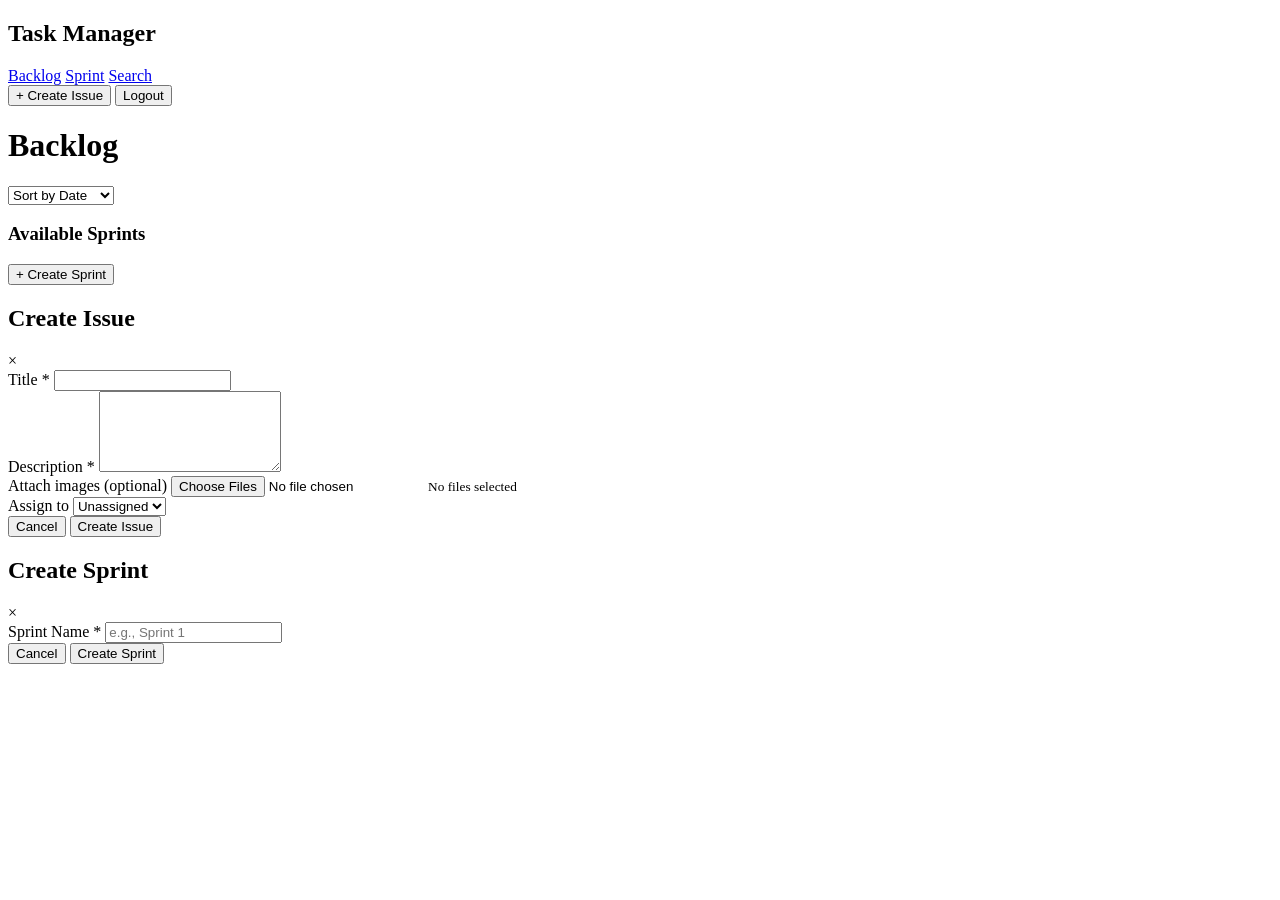
==== frontend/backlog.html @ 8ff76d1f "Add image attachments for issue descriptions and comments" ====
<!DOCTYPE html>
<html lang="en">
<head>
    <meta charset="UTF-8">
    <meta name="viewport" content="width=device-width, initial-scale=1.0">
    <title>Task Manager - Backlog</title>
    <link rel="stylesheet" href="/static/css/styles.css">
    <link rel="apple-touch-icon" sizes="180x180" href="/static/apple-touch-icon-180x180.png">
    <link rel="apple-touch-icon" sizes="167x167" href="/static/apple-touch-icon-167x167.png">
    <link rel="apple-touch-icon" sizes="152x152" href="/static/apple-touch-icon-152x152.png">
    <link rel="apple-touch-icon" sizes="120x120" href="/static/apple-touch-icon-120x120.png">
    <link rel="apple-touch-icon" href="/static/apple-touch-icon.png">
    <link rel="icon" type="image/png" sizes="32x32" href="/static/LatestAppIcon.png">
    <meta name="apple-mobile-web-app-title" content="Task Manager">
    <meta name="apple-mobile-web-app-capable" content="yes">
</head>
<body>
    <nav class="navbar">
        <div class="nav-content">
            <div class="nav-left">
                <h2>Task Manager</h2>
                <a href="/static/backlog.html" class="nav-link active">Backlog</a>
                <a href="/static/sprint.html" class="nav-link">Sprint</a>
                <a href="/static/search.html" class="nav-link">Search</a>
            </div>
            <div class="nav-right">
                <span id="currentUser" class="username"></span>
                <button id="createIssueBtn" class="btn btn-primary">+ Create Issue</button>
                <button id="logoutBtn" class="btn btn-secondary">Logout</button>
            </div>
        </div>
    </nav>

    <div class="container">
        <div class="page-header">
            <h1>Backlog</h1>
            <div class="controls">
                <select id="sortBy" class="select">
                    <option value="date">Sort by Date</option>
                    <option value="status">Sort by Status</option>
                </select>
            </div>
        </div>

        <div class="sprint-section">
            <div class="sprint-header">
                <h3>Available Sprints</h3>
                <button id="createSprintBtn" class="btn btn-secondary">+ Create Sprint</button>
            </div>
            <div id="sprintsList" class="sprints-list"></div>
        </div>

        <div id="issuesList" class="issues-list"></div>
    </div>

    <!-- Create Issue Modal -->
    <div id="createIssueModal" class="modal">
        <div class="modal-content">
            <div class="modal-header">
                <h2>Create Issue</h2>
                <span class="close">&times;</span>
            </div>
            <form id="createIssueForm">
                <div class="form-group">
                    <label for="issueTitle">Title *</label>
                    <input type="text" id="issueTitle" required>
                </div>
                <div class="form-group">
                    <label for="issueDescription">Description *</label>
                    <textarea id="issueDescription" rows="5" required></textarea>
                </div>
                <div class="form-group">
                    <label for="issueImages">Attach images (optional)</label>
                    <input type="file" id="issueImages" accept="image/*" multiple>
                    <small id="issueImagesLabel" class="file-name">No files selected</small>
                </div>
                <div class="form-group">
                    <label for="issueAssignedTo">Assign to</label>
                    <select id="issueAssignedTo">
                        <option value="">Unassigned</option>
                        <option value="Aaron">Aaron</option>
                        <option value="Claw">Claw</option>
                    </select>
                </div>
                <div class="modal-actions">
                    <button type="button" class="btn btn-secondary cancel-btn">Cancel</button>
                    <button type="submit" class="btn btn-primary">Create Issue</button>
                </div>
            </form>
        </div>
    </div>

    <!-- Create Sprint Modal -->
    <div id="createSprintModal" class="modal">
        <div class="modal-content">
            <div class="modal-header">
                <h2>Create Sprint</h2>
                <span class="close">&times;</span>
            </div>
            <form id="createSprintForm">
                <div class="form-group">
                    <label for="sprintName">Sprint Name *</label>
                    <input type="text" id="sprintName" placeholder="e.g., Sprint 1" required>
                </div>
                <div class="modal-actions">
                    <button type="button" class="btn btn-secondary cancel-sprint-btn">Cancel</button>
                    <button type="submit" class="btn btn-primary">Create Sprint</button>
                </div>
            </form>
        </div>
    </div>

    <script src="/static/js/backlog.js"></script>
</body>
</html>
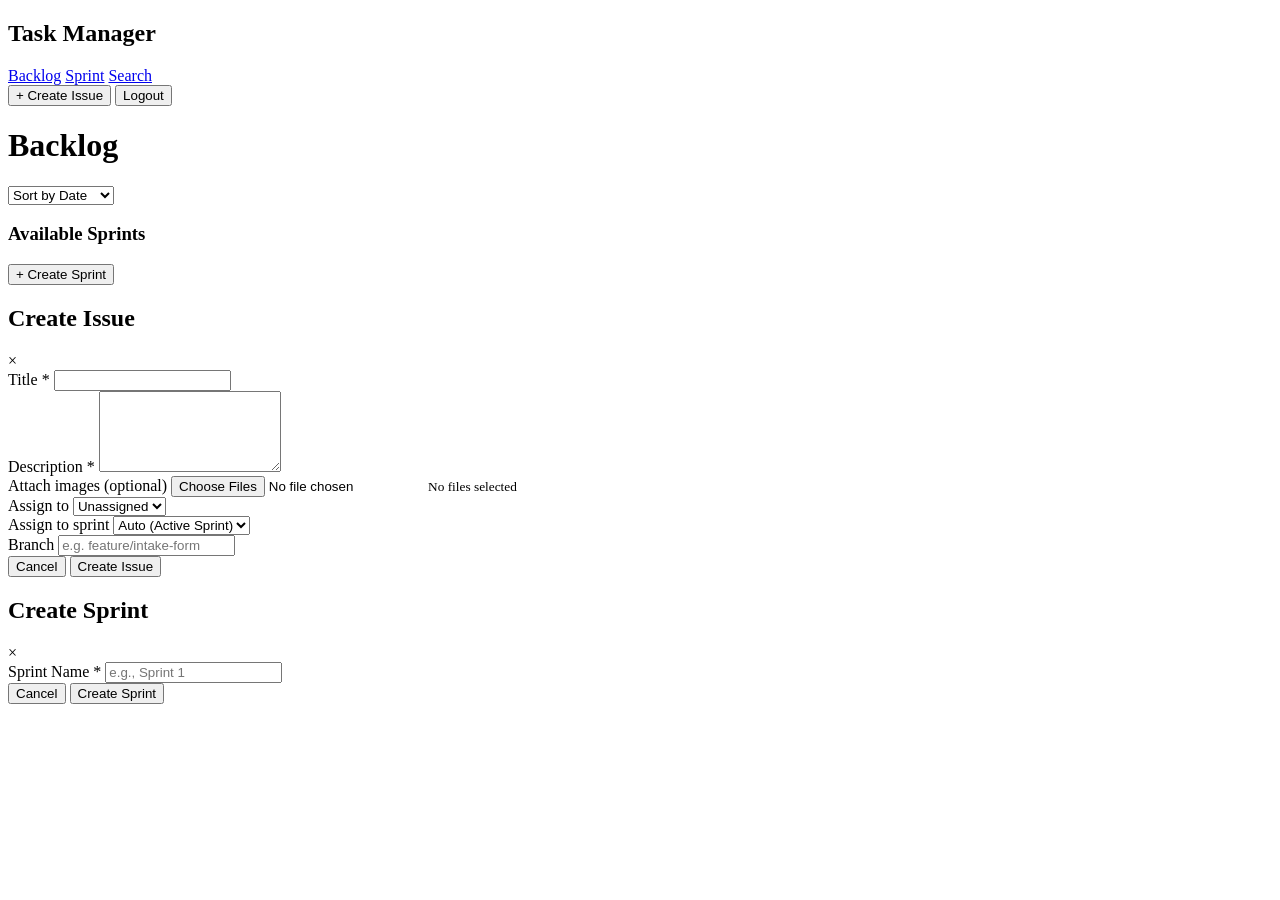
==== commit d1d1d193: "updates" ====
--- a/frontend/backlog.html
+++ b/frontend/backlog.html
@@ -82,6 +82,16 @@
                         <option value="Claw">Claw</option>
                     </select>
                 </div>
+                <div class="form-group">
+                    <label for="issueSprintId">Assign to sprint</label>
+                    <select id="issueSprintId">
+                        <option value="">Auto (Active Sprint)</option>
+                    </select>
+                </div>
+                <div class="form-group">
+                    <label for="issueBranch">Branch</label>
+                    <input type="text" id="issueBranch" placeholder="e.g. feature/intake-form">
+                </div>
                 <div class="modal-actions">
                     <button type="button" class="btn btn-secondary cancel-btn">Cancel</button>
                     <button type="submit" class="btn btn-primary">Create Issue</button>
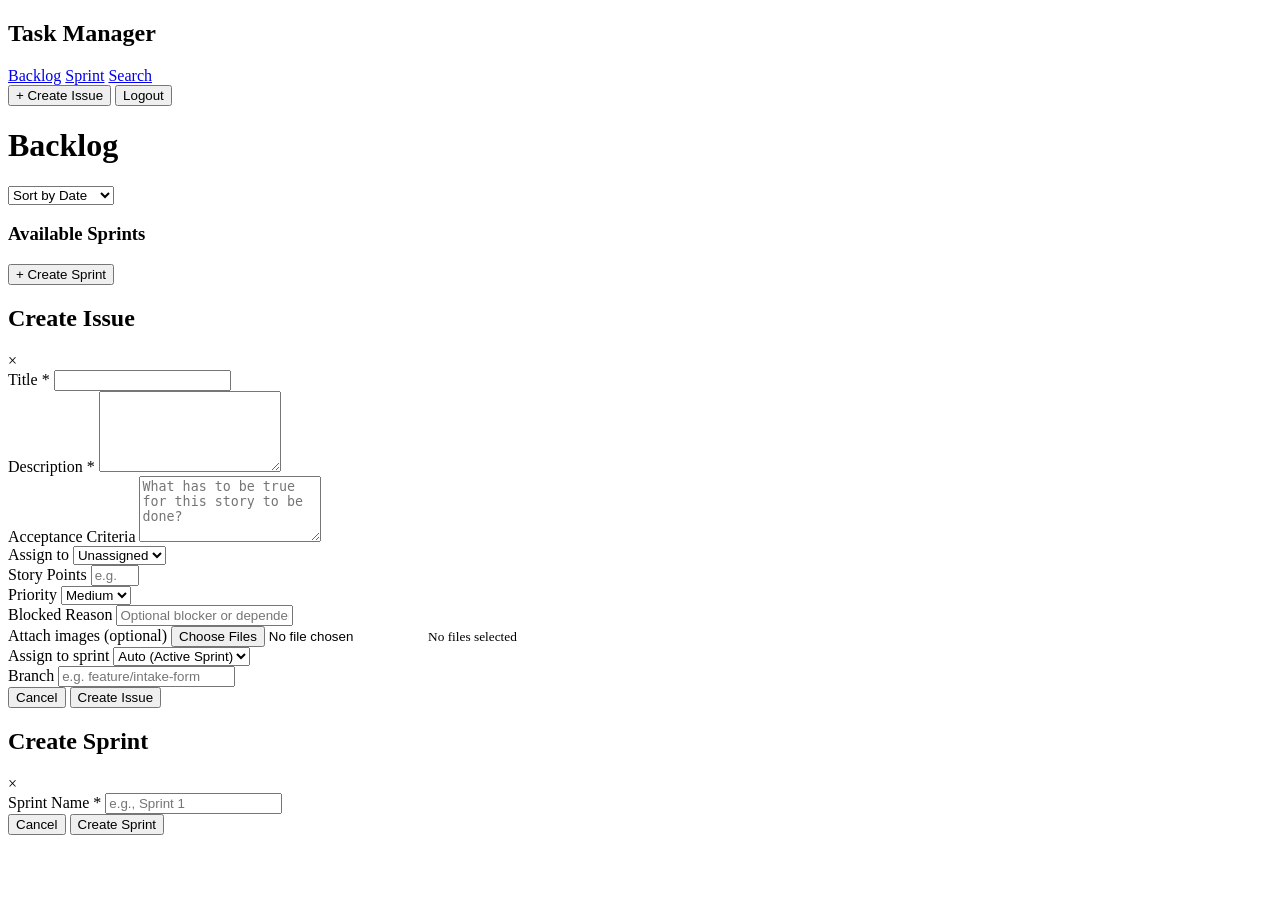
==== commit 846c579a: "Fix sprint retention and normalize TM identities" ====
--- a/frontend/backlog.html
+++ b/frontend/backlog.html
@@ -70,17 +70,44 @@
                     <textarea id="issueDescription" rows="5" required></textarea>
                 </div>
                 <div class="form-group">
+                    <label for="issueAcceptanceCriteria">Acceptance Criteria</label>
+                    <textarea id="issueAcceptanceCriteria" rows="4" placeholder="What has to be true for this story to be done?"></textarea>
+                </div>
+                <div class="form-row form-row-3">
+                    <div class="form-group">
+                        <label for="issueAssignedTo">Assign to</label>
+                        <select id="issueAssignedTo">
+                            <option value="">Unassigned</option>
+                            <option value="Dwight">Dwight</option>
+                            <option value="Jerry">Jerry</option>
+                            <option value="Resi">Resi</option>
+                            <option value="Druck">Druck</option>
+                            <option value="Aaron">Aaron</option>
+                            <option value="Taylor">Taylor</option>
+                        </select>
+                    </div>
+                    <div class="form-group">
+                        <label for="issueStoryPoints">Story Points</label>
+                        <input type="number" id="issueStoryPoints" min="1" max="21" placeholder="e.g. 3">
+                    </div>
+                    <div class="form-group">
+                        <label for="issuePriority">Priority</label>
+                        <select id="issuePriority">
+                            <option value="low">Low</option>
+                            <option value="medium" selected>Medium</option>
+                            <option value="high">High</option>
+                            <option value="critical">Critical</option>
+                        </select>
+                    </div>
+                </div>
+                <div class="form-group">
+                    <label for="issueBlockedReason">Blocked Reason</label>
+                    <input type="text" id="issueBlockedReason" placeholder="Optional blocker or dependency">
+                </div>
+                <div class="form-group">
                     <label for="issueImages">Attach images (optional)</label>
                     <input type="file" id="issueImages" accept="image/*" multiple>
                     <small id="issueImagesLabel" class="file-name">No files selected</small>
-                </div>
-                <div class="form-group">
-                    <label for="issueAssignedTo">Assign to</label>
-                    <select id="issueAssignedTo">
-                        <option value="">Unassigned</option>
-                        <option value="Aaron">Aaron</option>
-                        <option value="Claw">Claw</option>
-                    </select>
                 </div>
                 <div class="form-group">
                     <label for="issueSprintId">Assign to sprint</label>
@@ -120,6 +147,7 @@
         </div>
     </div>
 
+    <script src="/static/js/tm_shared.js"></script>
     <script src="/static/js/backlog.js"></script>
 </body>
 </html>
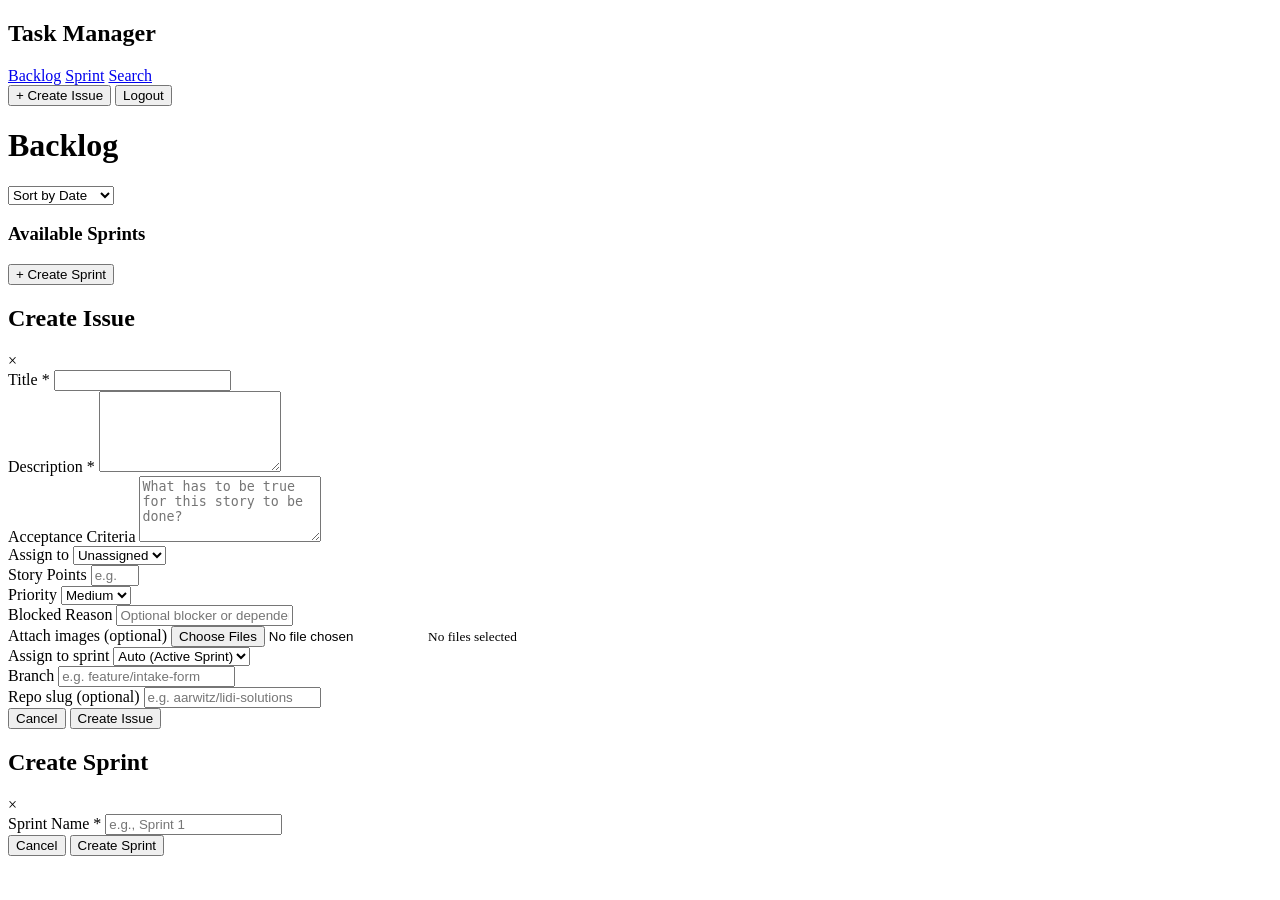
==== commit 04b4aabb: "fix(issues): store repo slug for branch links" ====
--- a/frontend/backlog.html
+++ b/frontend/backlog.html
@@ -119,6 +119,10 @@
                     <label for="issueBranch">Branch</label>
                     <input type="text" id="issueBranch" placeholder="e.g. feature/intake-form">
                 </div>
+                <div class="form-group">
+                    <label for="issueRepoSlug">Repo slug (optional)</label>
+                    <input type="text" id="issueRepoSlug" placeholder="e.g. aarwitz/lidi-solutions">
+                </div>
                 <div class="modal-actions">
                     <button type="button" class="btn btn-secondary cancel-btn">Cancel</button>
                     <button type="submit" class="btn btn-primary">Create Issue</button>
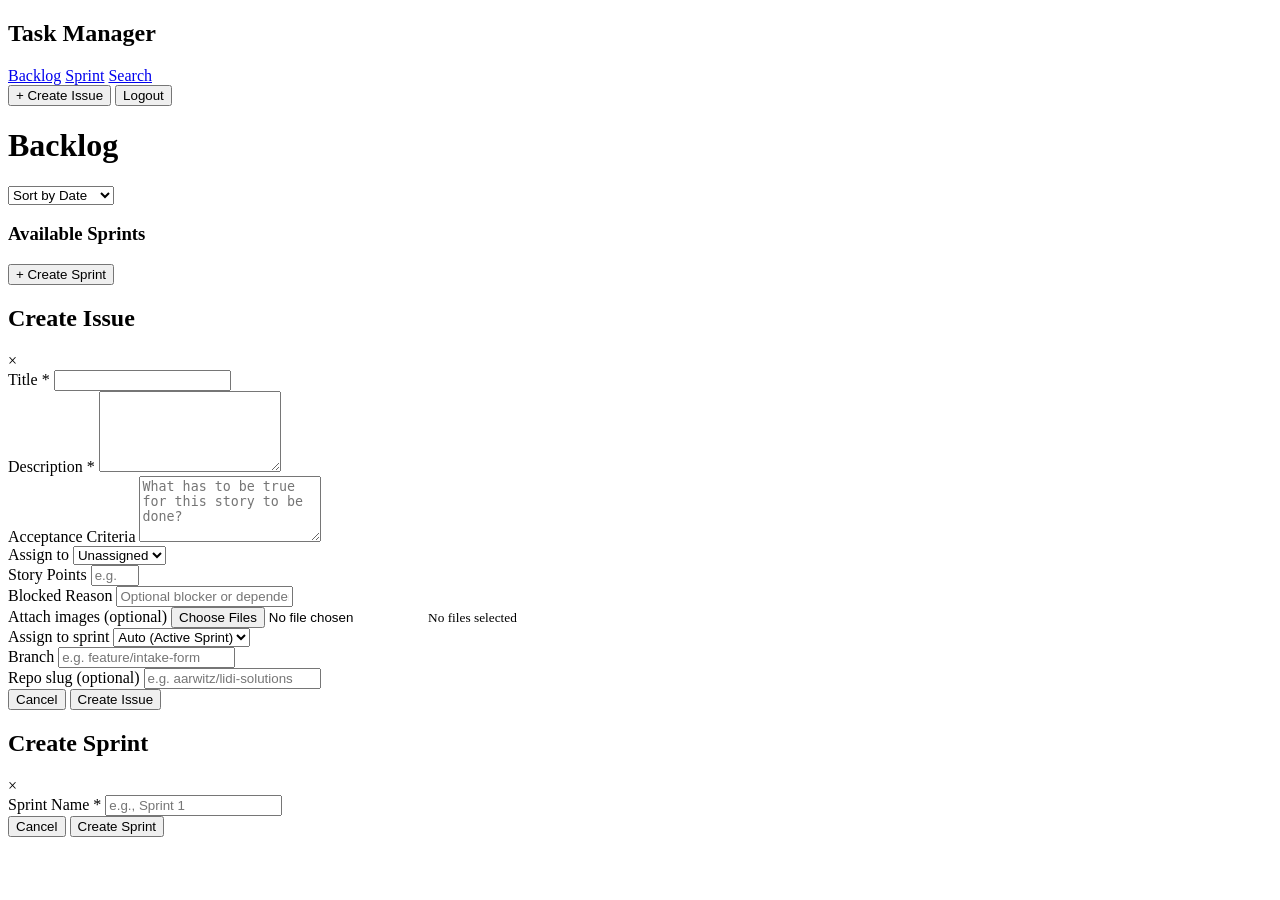
==== commit 5a7ce9c2: "refactor(planning): remove priority sizing from task manager" ====
--- a/frontend/backlog.html
+++ b/frontend/backlog.html
@@ -90,15 +90,6 @@
                         <label for="issueStoryPoints">Story Points</label>
                         <input type="number" id="issueStoryPoints" min="1" max="21" placeholder="e.g. 3">
                     </div>
-                    <div class="form-group">
-                        <label for="issuePriority">Priority</label>
-                        <select id="issuePriority">
-                            <option value="low">Low</option>
-                            <option value="medium" selected>Medium</option>
-                            <option value="high">High</option>
-                            <option value="critical">Critical</option>
-                        </select>
-                    </div>
                 </div>
                 <div class="form-group">
                     <label for="issueBlockedReason">Blocked Reason</label>
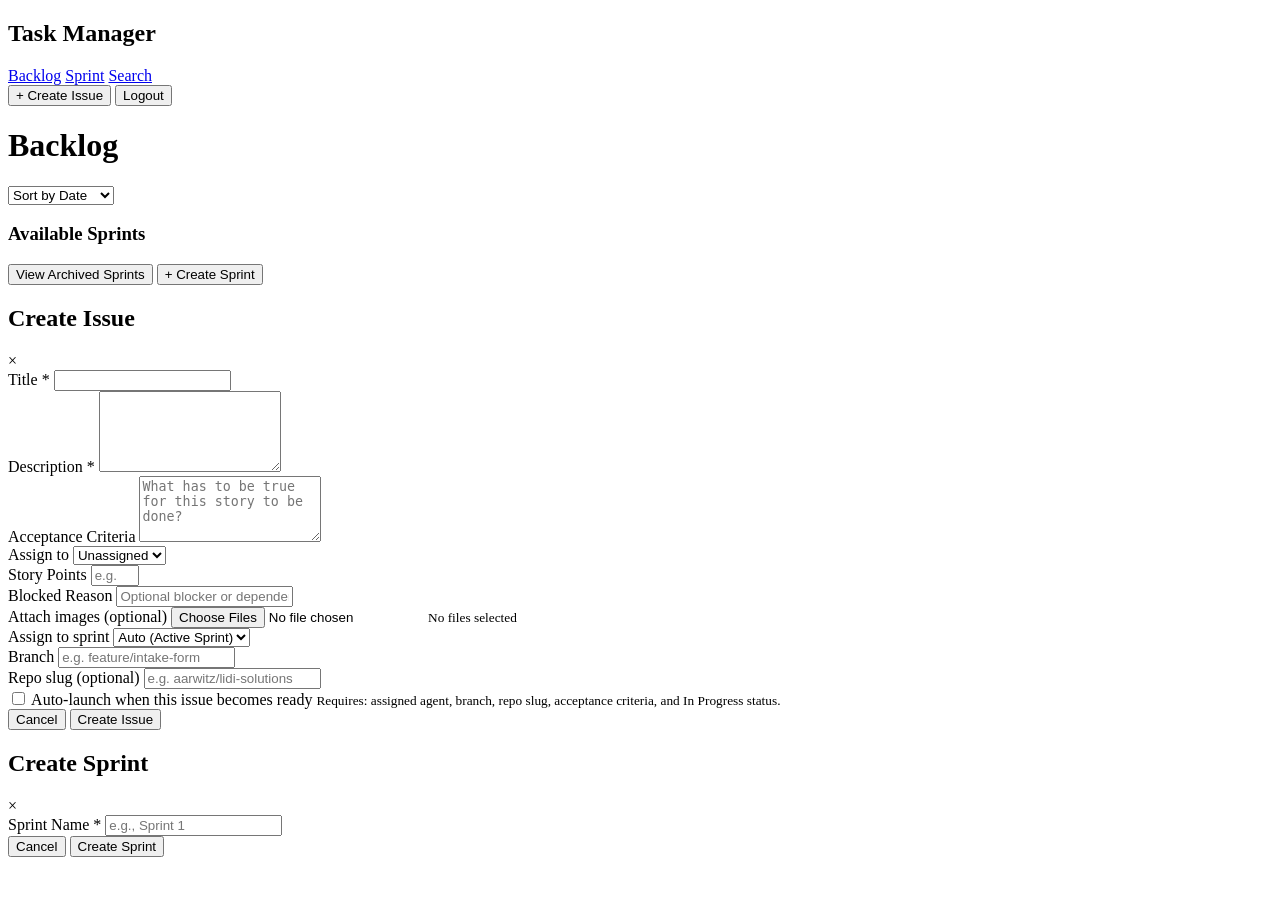
==== commit a680b5aa: "feat(tm): enforce execution readiness and auto-queue launches" ====
--- a/frontend/backlog.html
+++ b/frontend/backlog.html
@@ -20,7 +20,7 @@
             <div class="nav-left">
                 <h2>Task Manager</h2>
                 <a href="/static/backlog.html" class="nav-link active">Backlog</a>
-                <a href="/static/sprint.html" class="nav-link">Sprint</a>
+                <a href="/static/sprint.html" class="nav-link" data-sprint-nav-link>Sprint</a>
                 <a href="/static/search.html" class="nav-link">Search</a>
             </div>
             <div class="nav-right">
@@ -45,9 +45,19 @@
         <div class="sprint-section">
             <div class="sprint-header">
                 <h3>Available Sprints</h3>
-                <button id="createSprintBtn" class="btn btn-secondary">+ Create Sprint</button>
+                <div class="controls">
+                    <button id="toggleArchivedSprintsBtn" class="btn btn-secondary">View Archived Sprints</button>
+                    <button id="createSprintBtn" class="btn btn-secondary">+ Create Sprint</button>
+                </div>
             </div>
             <div id="sprintsList" class="sprints-list"></div>
+        </div>
+
+        <div id="archivedSprintsSection" class="sprint-section" style="display: none;">
+            <div class="sprint-header">
+                <h3>Archived Sprints</h3>
+            </div>
+            <div id="archivedSprintsList" class="sprints-list"></div>
         </div>
 
         <div id="issuesList" class="issues-list"></div>
@@ -63,20 +73,20 @@
             <form id="createIssueForm">
                 <div class="form-group">
                     <label for="issueTitle">Title *</label>
-                    <input type="text" id="issueTitle" required>
+                    <input type="text" id="issueTitle" name="title" required>
                 </div>
                 <div class="form-group">
                     <label for="issueDescription">Description *</label>
-                    <textarea id="issueDescription" rows="5" required></textarea>
+                    <textarea id="issueDescription" name="description" rows="5" required></textarea>
                 </div>
                 <div class="form-group">
                     <label for="issueAcceptanceCriteria">Acceptance Criteria</label>
-                    <textarea id="issueAcceptanceCriteria" rows="4" placeholder="What has to be true for this story to be done?"></textarea>
+                    <textarea id="issueAcceptanceCriteria" name="acceptance_criteria" rows="4" placeholder="What has to be true for this story to be done?"></textarea>
                 </div>
                 <div class="form-row form-row-3">
                     <div class="form-group">
                         <label for="issueAssignedTo">Assign to</label>
-                        <select id="issueAssignedTo">
+                        <select id="issueAssignedTo" name="assigned_to">
                             <option value="">Unassigned</option>
                             <option value="Dwight">Dwight</option>
                             <option value="Jerry">Jerry</option>
@@ -88,12 +98,12 @@
                     </div>
                     <div class="form-group">
                         <label for="issueStoryPoints">Story Points</label>
-                        <input type="number" id="issueStoryPoints" min="1" max="21" placeholder="e.g. 3">
+                        <input type="number" id="issueStoryPoints" name="story_points" min="1" max="21" placeholder="e.g. 3">
                     </div>
                 </div>
                 <div class="form-group">
                     <label for="issueBlockedReason">Blocked Reason</label>
-                    <input type="text" id="issueBlockedReason" placeholder="Optional blocker or dependency">
+                    <input type="text" id="issueBlockedReason" name="blocked_reason" placeholder="Optional blocker or dependency">
                 </div>
                 <div class="form-group">
                     <label for="issueImages">Attach images (optional)</label>
@@ -102,17 +112,24 @@
                 </div>
                 <div class="form-group">
                     <label for="issueSprintId">Assign to sprint</label>
-                    <select id="issueSprintId">
+                    <select id="issueSprintId" name="sprint_id">
                         <option value="">Auto (Active Sprint)</option>
                     </select>
                 </div>
                 <div class="form-group">
                     <label for="issueBranch">Branch</label>
-                    <input type="text" id="issueBranch" placeholder="e.g. feature/intake-form">
+                    <input type="text" id="issueBranch" name="branch" placeholder="e.g. feature/intake-form">
                 </div>
                 <div class="form-group">
                     <label for="issueRepoSlug">Repo slug (optional)</label>
-                    <input type="text" id="issueRepoSlug" placeholder="e.g. aarwitz/lidi-solutions">
+                    <input type="text" id="issueRepoSlug" name="repo_slug" placeholder="e.g. aarwitz/lidi-solutions">
+                </div>
+                <div class="form-group checkbox-row">
+                    <label class="checkbox-label" for="issueAutoLaunchEnabled">
+                        <input type="checkbox" id="issueAutoLaunchEnabled" name="auto_launch_enabled">
+                        Auto-launch when this issue becomes ready
+                    </label>
+                    <small class="muted-text">Requires: assigned agent, branch, repo slug, acceptance criteria, and In Progress status.</small>
                 </div>
                 <div class="modal-actions">
                     <button type="button" class="btn btn-secondary cancel-btn">Cancel</button>
@@ -143,6 +160,7 @@
     </div>
 
     <script src="/static/js/tm_shared.js"></script>
+    <script src="/static/js/tm_issue_form.js"></script>
     <script src="/static/js/backlog.js"></script>
 </body>
 </html>
